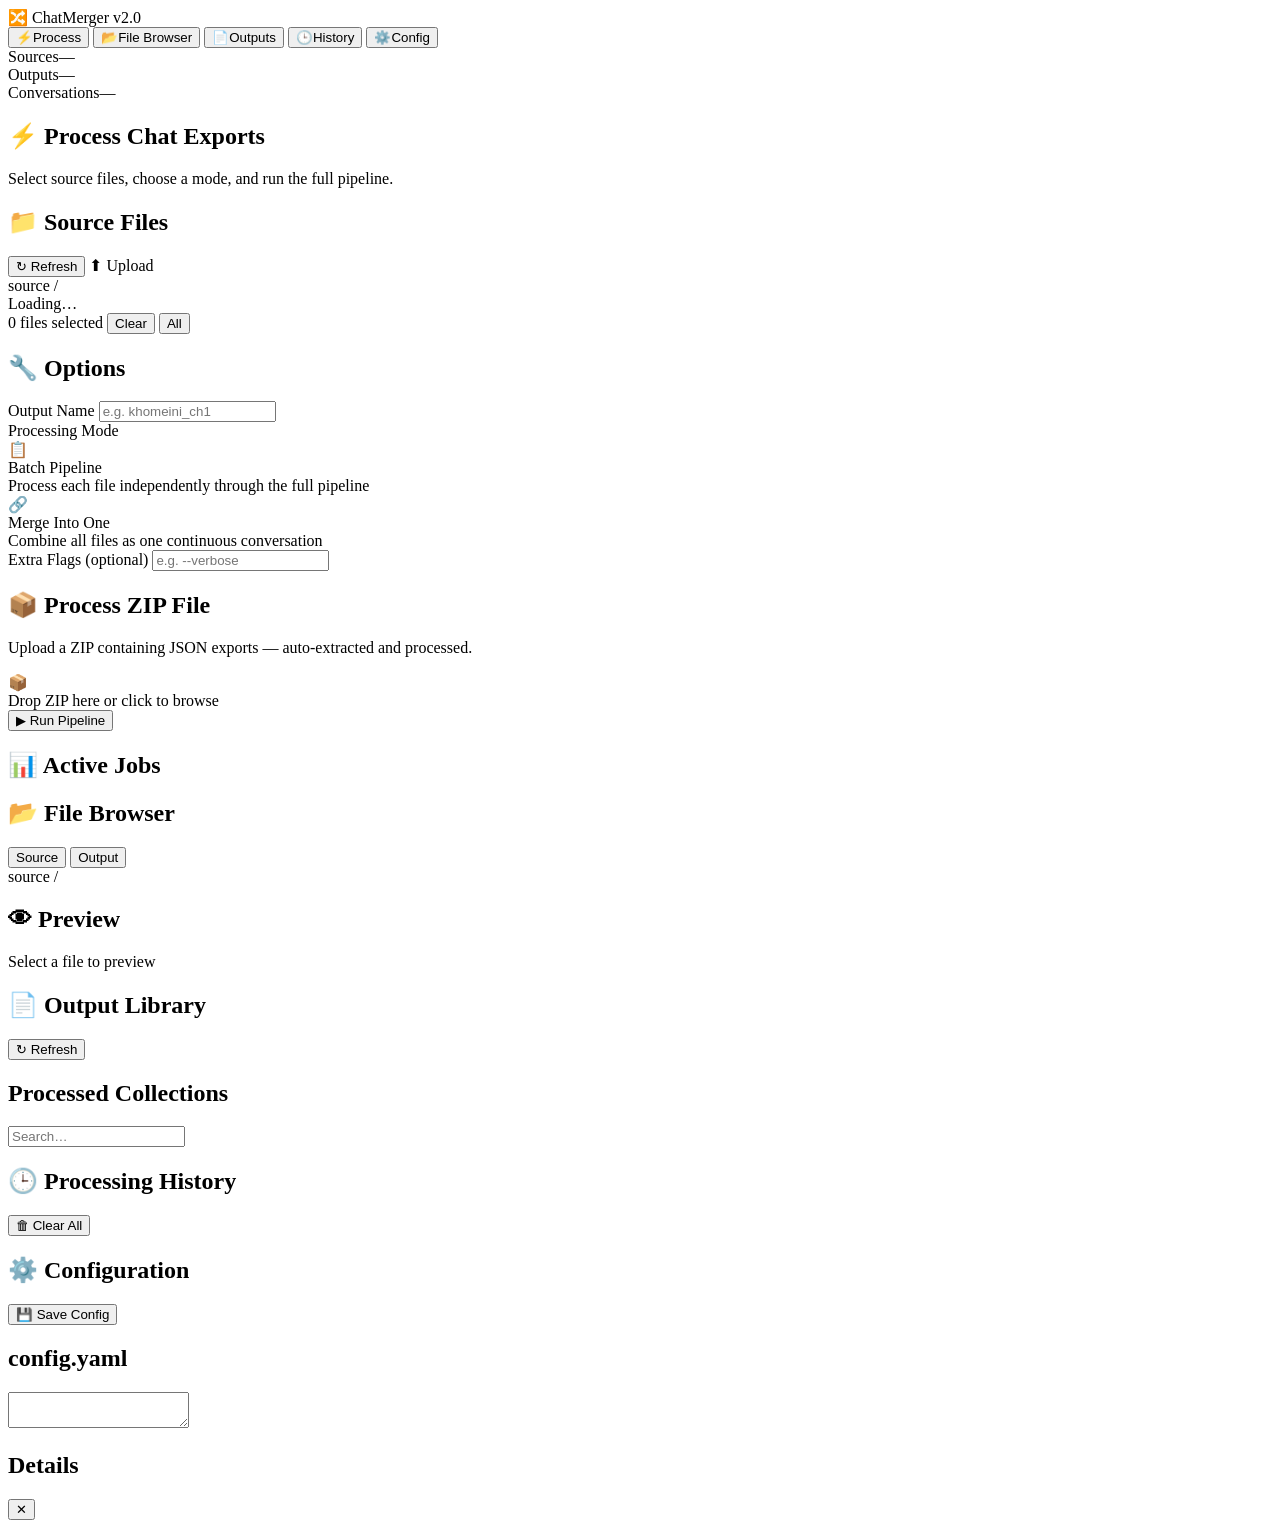
==== ui/index.html @ e8140591 "feat: add web UI with FastAPI backend - Full dark-themed SPA at http://localhost:8765 - File browser" ====
<!DOCTYPE html>
<html lang="en">
<head>
<meta charset="UTF-8"/>
<meta name="viewport" content="width=device-width,initial-scale=1"/>
<title>ChatMerger — Dashboard</title>
<link rel="preconnect" href="https://fonts.googleapis.com"/>
<link rel="stylesheet" href="https://fonts.googleapis.com/css2?family=Inter:wght@300;400;500;600;700&family=Fira+Code:wght@400;500&display=swap"/>
<link rel="stylesheet" href="/static/style.css"/>
</head>
<body>
<!-- SIDEBAR -->
<aside class="sidebar" id="sidebar">
  <div class="sidebar-logo">
    <span class="logo-icon">🔀</span>
    <span class="logo-text">ChatMerger</span>
    <span class="logo-version">v2.0</span>
  </div>
  <nav class="sidebar-nav">
    <button class="nav-btn active" data-tab="process" onclick="switchTab('process')">
      <span class="nav-icon">⚡</span><span>Process</span>
    </button>
    <button class="nav-btn" data-tab="browser" onclick="switchTab('browser')">
      <span class="nav-icon">📂</span><span>File Browser</span>
    </button>
    <button class="nav-btn" data-tab="output" onclick="switchTab('output')">
      <span class="nav-icon">📄</span><span>Outputs</span>
    </button>
    <button class="nav-btn" data-tab="history" onclick="switchTab('history')">
      <span class="nav-icon">🕒</span><span>History</span>
    </button>
    <button class="nav-btn" data-tab="config" onclick="switchTab('config')">
      <span class="nav-icon">⚙️</span><span>Config</span>
    </button>
  </nav>
  <div class="sidebar-stats" id="sidebarStats">
    <div class="stat-row"><span class="stat-lbl">Sources</span><span class="stat-val" id="statSources">—</span></div>
    <div class="stat-row"><span class="stat-lbl">Outputs</span><span class="stat-val" id="statOutputs">—</span></div>
    <div class="stat-row"><span class="stat-lbl">Conversations</span><span class="stat-val" id="statConvs">—</span></div>
  </div>
</aside>

<!-- MAIN CONTENT -->
<main class="main-content">

  <!-- ═══════════════ PROCESS TAB ═══════════════ -->
  <section class="tab-panel active" id="tab-process">
    <div class="tab-header">
      <h1>⚡ Process Chat Exports</h1>
      <p class="tab-desc">Select source files, choose a mode, and run the full pipeline.</p>
    </div>

    <div class="process-layout">
      <!-- Left column: file selector -->
      <div class="card file-picker-card">
        <div class="card-header">
          <h2>📁 Source Files</h2>
          <div class="card-actions">
            <button class="btn btn-ghost btn-sm" onclick="refreshSourceList()">↻ Refresh</button>
            <label class="btn btn-ghost btn-sm" title="Upload file">
              ⬆ Upload <input type="file" accept=".json,.zip" multiple hidden onchange="uploadFiles(this)"/>
            </label>
          </div>
        </div>
        <div class="breadcrumb" id="sourceBreadcrumb">source /</div>
        <div class="file-list" id="sourceFileList">
          <div class="loading-pulse">Loading…</div>
        </div>
        <div class="selection-bar">
          <span id="selectionCount">0 files selected</span>
          <button class="btn btn-ghost btn-xs" onclick="clearSelection()">Clear</button>
          <button class="btn btn-ghost btn-xs" onclick="selectAll()">All</button>
        </div>
      </div>

      <!-- Right column: options + run -->
      <div class="options-column">
        <div class="card">
          <div class="card-header"><h2>🔧 Options</h2></div>
          <div class="form-group">
            <label>Output Name</label>
            <input type="text" id="outputName" placeholder="e.g. khomeini_ch1" class="input"/>
          </div>
          <div class="form-group">
            <label>Processing Mode</label>
            <div class="mode-cards">
              <label class="mode-card selected" data-mode="pipeline">
                <input type="radio" name="mode" value="pipeline" checked hidden/>
                <div class="mode-icon">📋</div>
                <div class="mode-title">Batch Pipeline</div>
                <div class="mode-desc">Process each file independently through the full pipeline</div>
              </label>
              <label class="mode-card" data-mode="merged">
                <input type="radio" name="mode" value="merged" hidden/>
                <div class="mode-icon">🔗</div>
                <div class="mode-title">Merge Into One</div>
                <div class="mode-desc">Combine all files as one continuous conversation</div>
              </label>
            </div>
          </div>
          <div class="form-group">
            <label>Extra Flags (optional)</label>
            <input type="text" id="extraArgs" placeholder="e.g. --verbose" class="input"/>
          </div>
        </div>

        <!-- ZIP upload -->
        <div class="card">
          <div class="card-header"><h2>📦 Process ZIP File</h2></div>
          <p class="card-desc">Upload a ZIP containing JSON exports — auto-extracted and processed.</p>
          <div class="zip-drop-zone" id="zipDropZone" onclick="document.getElementById('zipInput').click()"
               ondragover="event.preventDefault();this.classList.add('drag-over')"
               ondragleave="this.classList.remove('drag-over')"
               ondrop="handleZipDrop(event)">
            <div class="zip-icon">📦</div>
            <div class="zip-label">Drop ZIP here or click to browse</div>
            <input type="file" id="zipInput" accept=".zip" hidden onchange="handleZipSelect(this)"/>
          </div>
          <div id="zipPreview" class="zip-preview hidden"></div>
        </div>

        <!-- Run button -->
        <button class="btn btn-primary btn-xl" id="runBtn" onclick="startProcess()">
          <span class="btn-icon">▶</span> Run Pipeline
        </button>
      </div>
    </div>

    <!-- Active Jobs -->
    <div class="card job-monitor-card" id="jobMonitorCard">
      <div class="card-header"><h2>📊 Active Jobs</h2></div>
      <div id="jobList"></div>
    </div>
  </section>

  <!-- ═══════════════ FILE BROWSER TAB ═══════════════ -->
  <section class="tab-panel" id="tab-browser">
    <div class="tab-header">
      <h1>📂 File Browser</h1>
      <div class="tab-actions">
        <div class="base-toggle">
          <button class="toggle-btn active" id="toggleSource" onclick="setBrowserBase('source')">Source</button>
          <button class="toggle-btn" id="toggleOutput" onclick="setBrowserBase('output')">Output</button>
        </div>
      </div>
    </div>
    <div class="browser-layout">
      <div class="card browser-pane">
        <div class="breadcrumb" id="browserBreadcrumb">source /</div>
        <div class="file-list tall" id="browserFileList"></div>
      </div>
      <div class="card preview-pane">
        <div class="card-header">
          <h2>👁 Preview</h2>
          <div id="previewFileName" class="preview-filename"></div>
        </div>
        <div id="previewContent" class="preview-content">
          <div class="preview-placeholder">Select a file to preview</div>
        </div>
      </div>
    </div>
  </section>

  <!-- ═══════════════ OUTPUT TAB ═══════════════ -->
  <section class="tab-panel" id="tab-output">
    <div class="tab-header">
      <h1>📄 Output Library</h1>
      <button class="btn btn-ghost" onclick="loadOutputStats()">↻ Refresh</button>
    </div>
    <div id="outputStatsRow" class="stats-row"></div>
    <div class="card">
      <div class="card-header">
        <h2>Processed Collections</h2>
        <input type="text" id="outputSearch" placeholder="Search…" class="input input-sm" oninput="filterOutputFolders()"/>
      </div>
      <div id="outputFolderList" class="output-grid"></div>
    </div>
  </section>

  <!-- ═══════════════ HISTORY TAB ═══════════════ -->
  <section class="tab-panel" id="tab-history">
    <div class="tab-header">
      <h1>🕒 Processing History</h1>
      <button class="btn btn-danger btn-sm" onclick="clearHistory()">🗑 Clear All</button>
    </div>
    <div id="historyList" class="history-list"></div>
  </section>

  <!-- ═══════════════ CONFIG TAB ═══════════════ -->
  <section class="tab-panel" id="tab-config">
    <div class="tab-header">
      <h1>⚙️ Configuration</h1>
      <button class="btn btn-primary" onclick="saveConfig()">💾 Save Config</button>
    </div>
    <div class="card">
      <div class="card-header"><h2>config.yaml</h2></div>
      <textarea class="config-editor" id="configEditor" spellcheck="false"></textarea>
    </div>
  </section>

</main>

<!-- MODAL for job log / file preview -->
<div class="modal-overlay hidden" id="modalOverlay" onclick="closeModal()">
  <div class="modal" onclick="event.stopPropagation()">
    <div class="modal-header">
      <h2 id="modalTitle">Details</h2>
      <button class="modal-close" onclick="closeModal()">✕</button>
    </div>
    <div class="modal-body" id="modalBody"></div>
  </div>
</div>

<!-- TOAST -->
<div id="toastContainer"></div>

<script src="/static/app.js"></script>
</body>
</html>
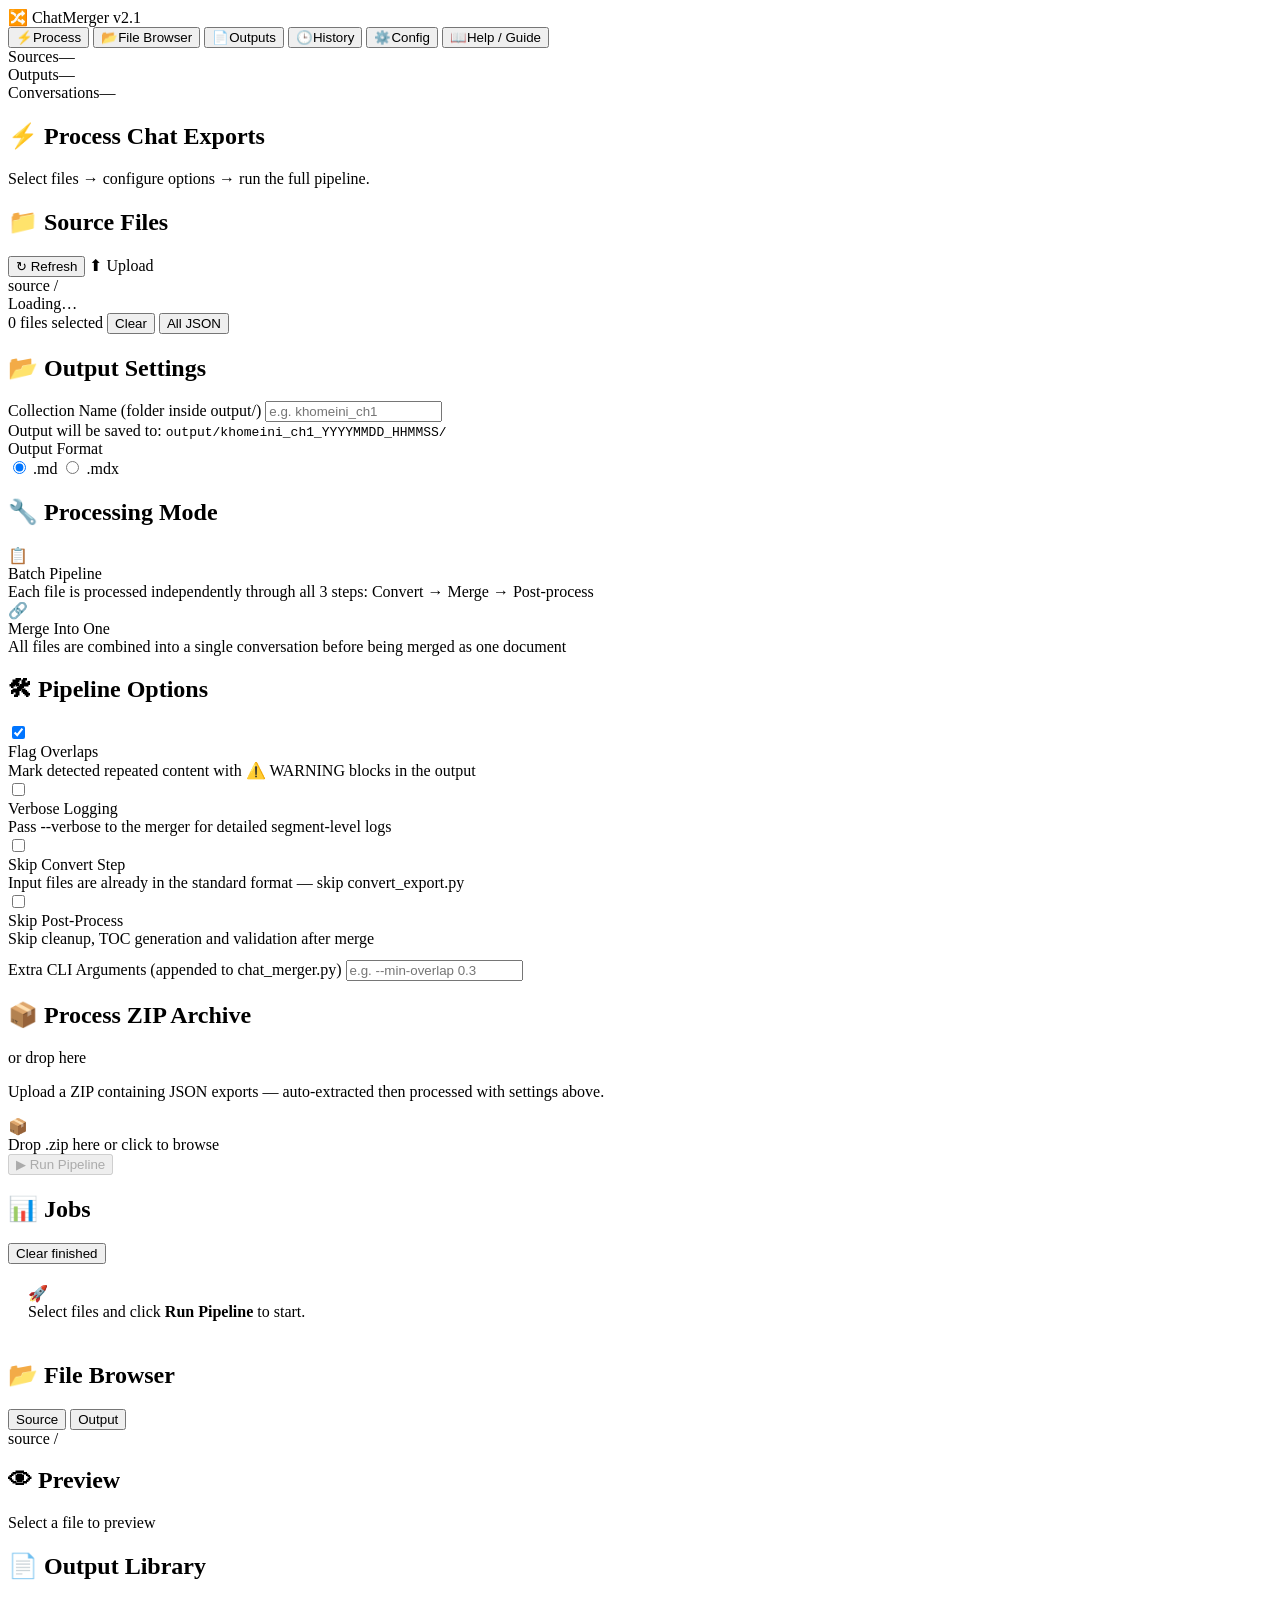
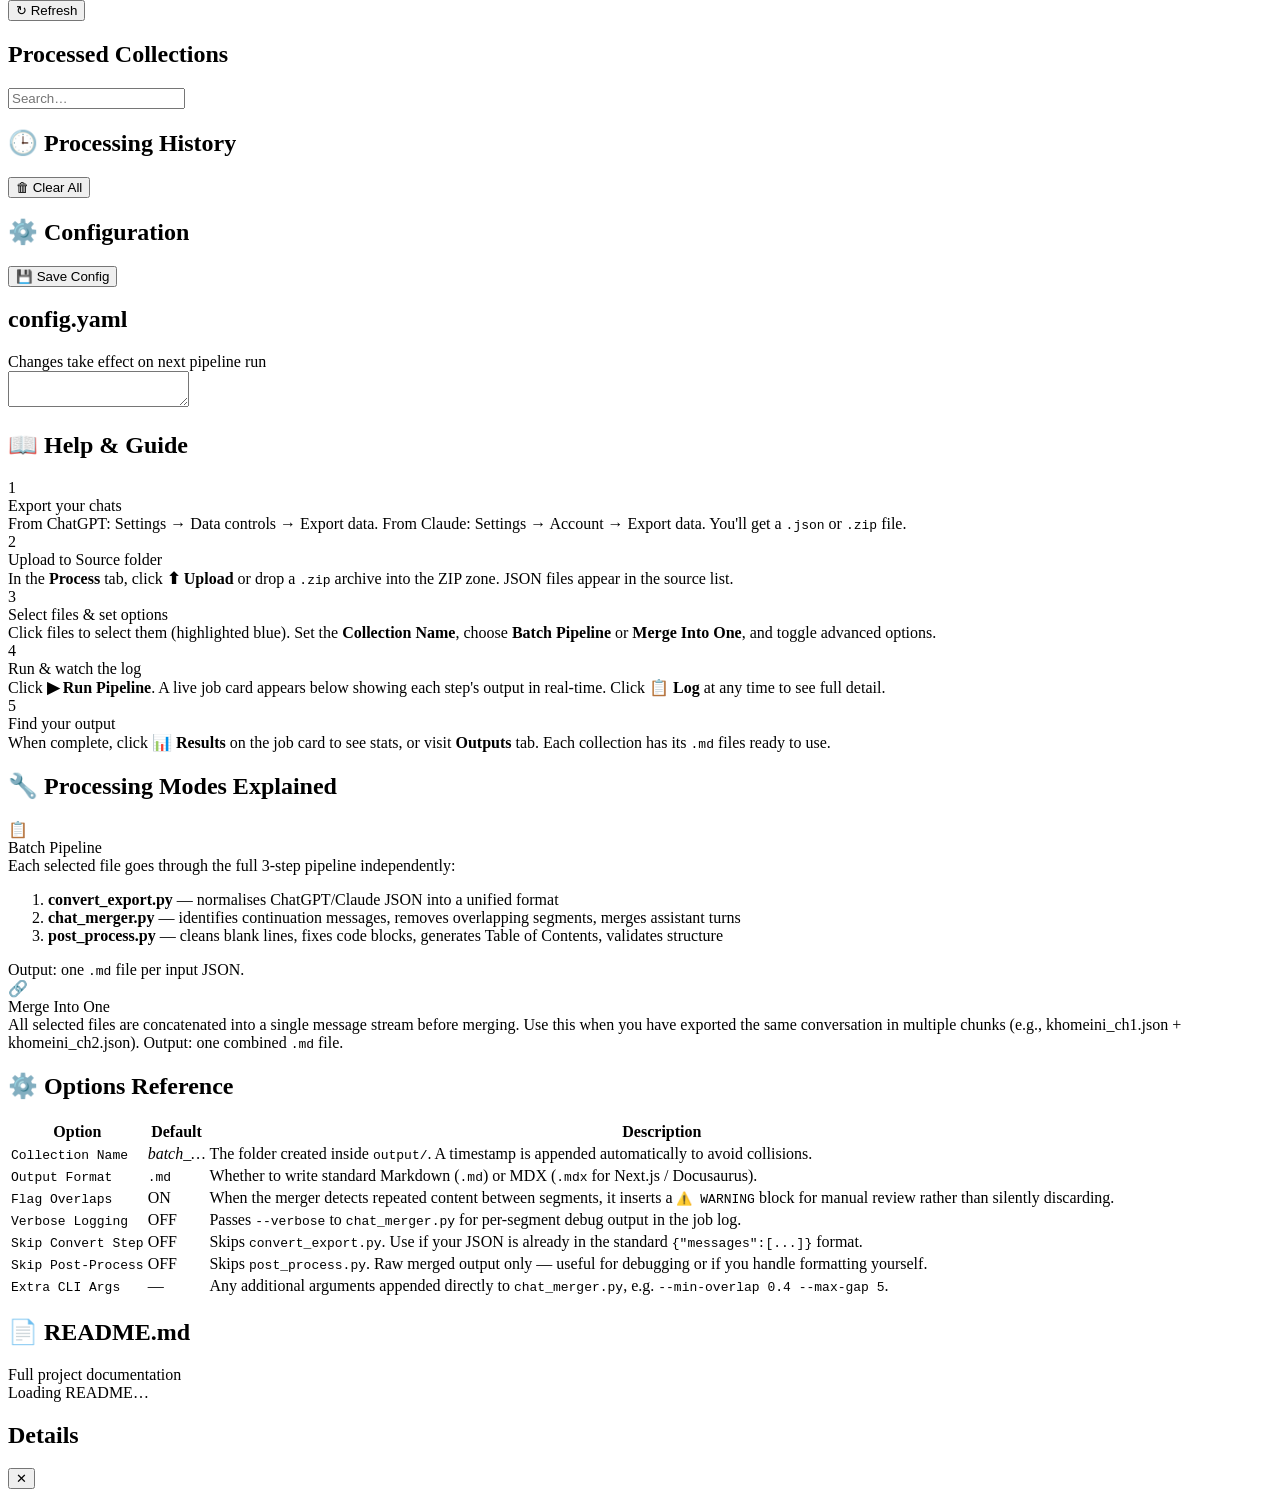
==== commit a60a0b84: "feat(ui): v2.1 — full options panel, live logs, Help tab, README viewer Process tab: - Output Settin" ====
--- a/ui/index.html
+++ b/ui/index.html
@@ -1,219 +1,466 @@
 <!DOCTYPE html>
 <html lang="en">
+
 <head>
-<meta charset="UTF-8"/>
-<meta name="viewport" content="width=device-width,initial-scale=1"/>
-<title>ChatMerger — Dashboard</title>
-<link rel="preconnect" href="https://fonts.googleapis.com"/>
-<link rel="stylesheet" href="https://fonts.googleapis.com/css2?family=Inter:wght@300;400;500;600;700&family=Fira+Code:wght@400;500&display=swap"/>
-<link rel="stylesheet" href="/static/style.css"/>
+  <meta charset="UTF-8" />
+  <meta name="viewport" content="width=device-width,initial-scale=1" />
+  <title>ChatMerger — Dashboard</title>
+  <link rel="preconnect" href="https://fonts.googleapis.com" />
+  <link rel="stylesheet"
+    href="https://fonts.googleapis.com/css2?family=Inter:wght@300;400;500;600;700&family=Fira+Code:wght@400;500&display=swap" />
+  <link rel="stylesheet" href="/static/style.css" />
 </head>
+
 <body>
-<!-- SIDEBAR -->
-<aside class="sidebar" id="sidebar">
-  <div class="sidebar-logo">
-    <span class="logo-icon">🔀</span>
-    <span class="logo-text">ChatMerger</span>
-    <span class="logo-version">v2.0</span>
-  </div>
-  <nav class="sidebar-nav">
-    <button class="nav-btn active" data-tab="process" onclick="switchTab('process')">
-      <span class="nav-icon">⚡</span><span>Process</span>
-    </button>
-    <button class="nav-btn" data-tab="browser" onclick="switchTab('browser')">
-      <span class="nav-icon">📂</span><span>File Browser</span>
-    </button>
-    <button class="nav-btn" data-tab="output" onclick="switchTab('output')">
-      <span class="nav-icon">📄</span><span>Outputs</span>
-    </button>
-    <button class="nav-btn" data-tab="history" onclick="switchTab('history')">
-      <span class="nav-icon">🕒</span><span>History</span>
-    </button>
-    <button class="nav-btn" data-tab="config" onclick="switchTab('config')">
-      <span class="nav-icon">⚙️</span><span>Config</span>
-    </button>
-  </nav>
-  <div class="sidebar-stats" id="sidebarStats">
-    <div class="stat-row"><span class="stat-lbl">Sources</span><span class="stat-val" id="statSources">—</span></div>
-    <div class="stat-row"><span class="stat-lbl">Outputs</span><span class="stat-val" id="statOutputs">—</span></div>
-    <div class="stat-row"><span class="stat-lbl">Conversations</span><span class="stat-val" id="statConvs">—</span></div>
-  </div>
-</aside>
-
-<!-- MAIN CONTENT -->
-<main class="main-content">
-
-  <!-- ═══════════════ PROCESS TAB ═══════════════ -->
-  <section class="tab-panel active" id="tab-process">
-    <div class="tab-header">
-      <h1>⚡ Process Chat Exports</h1>
-      <p class="tab-desc">Select source files, choose a mode, and run the full pipeline.</p>
+
+  <!-- SIDEBAR -->
+  <aside class="sidebar" id="sidebar">
+    <div class="sidebar-logo">
+      <span class="logo-icon">🔀</span>
+      <span class="logo-text">ChatMerger</span>
+      <span class="logo-version">v2.1</span>
     </div>
-
-    <div class="process-layout">
-      <!-- Left column: file selector -->
-      <div class="card file-picker-card">
-        <div class="card-header">
-          <h2>📁 Source Files</h2>
-          <div class="card-actions">
-            <button class="btn btn-ghost btn-sm" onclick="refreshSourceList()">↻ Refresh</button>
-            <label class="btn btn-ghost btn-sm" title="Upload file">
-              ⬆ Upload <input type="file" accept=".json,.zip" multiple hidden onchange="uploadFiles(this)"/>
-            </label>
-          </div>
-        </div>
-        <div class="breadcrumb" id="sourceBreadcrumb">source /</div>
-        <div class="file-list" id="sourceFileList">
-          <div class="loading-pulse">Loading…</div>
-        </div>
-        <div class="selection-bar">
-          <span id="selectionCount">0 files selected</span>
-          <button class="btn btn-ghost btn-xs" onclick="clearSelection()">Clear</button>
-          <button class="btn btn-ghost btn-xs" onclick="selectAll()">All</button>
-        </div>
-      </div>
-
-      <!-- Right column: options + run -->
-      <div class="options-column">
-        <div class="card">
-          <div class="card-header"><h2>🔧 Options</h2></div>
-          <div class="form-group">
-            <label>Output Name</label>
-            <input type="text" id="outputName" placeholder="e.g. khomeini_ch1" class="input"/>
-          </div>
-          <div class="form-group">
-            <label>Processing Mode</label>
+    <nav class="sidebar-nav">
+      <button class="nav-btn active" data-tab="process" onclick="switchTab('process')">
+        <span class="nav-icon">⚡</span><span>Process</span>
+      </button>
+      <button class="nav-btn" data-tab="browser" onclick="switchTab('browser')">
+        <span class="nav-icon">📂</span><span>File Browser</span>
+      </button>
+      <button class="nav-btn" data-tab="output" onclick="switchTab('output')">
+        <span class="nav-icon">📄</span><span>Outputs</span>
+      </button>
+      <button class="nav-btn" data-tab="history" onclick="switchTab('history')">
+        <span class="nav-icon">🕒</span><span>History</span>
+      </button>
+      <button class="nav-btn" data-tab="config" onclick="switchTab('config')">
+        <span class="nav-icon">⚙️</span><span>Config</span>
+      </button>
+      <button class="nav-btn" data-tab="help" onclick="switchTab('help')">
+        <span class="nav-icon">📖</span><span>Help / Guide</span>
+      </button>
+    </nav>
+    <div class="sidebar-stats">
+      <div class="stat-row"><span class="stat-lbl">Sources</span><span class="stat-val" id="statSources">—</span></div>
+      <div class="stat-row"><span class="stat-lbl">Outputs</span><span class="stat-val" id="statOutputs">—</span></div>
+      <div class="stat-row"><span class="stat-lbl">Conversations</span><span class="stat-val" id="statConvs">—</span>
+      </div>
+    </div>
+  </aside>
+
+  <!-- MAIN -->
+  <main class="main-content">
+
+    <!-- ═══════════════ PROCESS TAB ═══════════════ -->
+    <section class="tab-panel active" id="tab-process">
+      <div class="tab-header">
+        <h1>⚡ Process Chat Exports</h1>
+        <p class="tab-desc">Select files → configure options → run the full pipeline.</p>
+      </div>
+
+      <div class="process-layout">
+
+        <!-- LEFT: File selector -->
+        <div class="card file-picker-card">
+          <div class="card-header">
+            <h2>📁 Source Files</h2>
+            <div class="card-actions">
+              <button class="btn btn-ghost btn-sm" onclick="refreshSourceList()">↻ Refresh</button>
+              <label class="btn btn-ghost btn-sm">
+                ⬆ Upload
+                <input type="file" accept=".json,.zip" multiple hidden onchange="uploadFiles(this)" />
+              </label>
+            </div>
+          </div>
+          <div class="breadcrumb" id="sourceBreadcrumb" onclick="navBreadcrumb()">source /</div>
+          <div class="file-list" id="sourceFileList">
+            <div class="loading-pulse">Loading…</div>
+          </div>
+          <div class="selection-bar">
+            <span id="selectionCount">0 files selected</span>
+            <button class="btn btn-ghost btn-xs" onclick="clearSelection()">Clear</button>
+            <button class="btn btn-ghost btn-xs" onclick="selectAll()">All JSON</button>
+          </div>
+        </div>
+
+        <!-- RIGHT: Options + Run -->
+        <div class="options-column">
+
+          <!-- Output naming -->
+          <div class="card">
+            <div class="card-header">
+              <h2>📂 Output Settings</h2>
+            </div>
+            <div class="form-group">
+              <label>Collection Name <span class="hint">(folder inside output/)</span></label>
+              <input type="text" id="outputName" placeholder="e.g. khomeini_ch1" class="input" />
+              <div class="field-hint">Output will be saved to: <code
+                  id="outputPreview">output/khomeini_ch1_YYYYMMDD_HHMMSS/</code></div>
+            </div>
+            <div class="form-group">
+              <label>Output Format</label>
+              <div class="inline-group">
+                <label class="radio-chip">
+                  <input type="radio" name="format" value="md" checked onchange="updateOutputPreview()" />
+                  <span>.md</span>
+                </label>
+                <label class="radio-chip">
+                  <input type="radio" name="format" value="mdx" onchange="updateOutputPreview()" />
+                  <span>.mdx</span>
+                </label>
+              </div>
+            </div>
+          </div>
+
+          <!-- Processing Mode -->
+          <div class="card">
+            <div class="card-header">
+              <h2>🔧 Processing Mode</h2>
+            </div>
             <div class="mode-cards">
-              <label class="mode-card selected" data-mode="pipeline">
-                <input type="radio" name="mode" value="pipeline" checked hidden/>
+              <label class="mode-card selected" data-mode="pipeline" onclick="selectMode(this)">
+                <input type="radio" name="mode" value="pipeline" checked hidden />
                 <div class="mode-icon">📋</div>
                 <div class="mode-title">Batch Pipeline</div>
-                <div class="mode-desc">Process each file independently through the full pipeline</div>
-              </label>
-              <label class="mode-card" data-mode="merged">
-                <input type="radio" name="mode" value="merged" hidden/>
+                <div class="mode-desc">Each file is processed independently through all 3 steps: Convert → Merge →
+                  Post-process</div>
+              </label>
+              <label class="mode-card" data-mode="merged" onclick="selectMode(this)">
+                <input type="radio" name="mode" value="merged" hidden />
                 <div class="mode-icon">🔗</div>
                 <div class="mode-title">Merge Into One</div>
-                <div class="mode-desc">Combine all files as one continuous conversation</div>
-              </label>
-            </div>
-          </div>
-          <div class="form-group">
-            <label>Extra Flags (optional)</label>
-            <input type="text" id="extraArgs" placeholder="e.g. --verbose" class="input"/>
-          </div>
-        </div>
-
-        <!-- ZIP upload -->
-        <div class="card">
-          <div class="card-header"><h2>📦 Process ZIP File</h2></div>
-          <p class="card-desc">Upload a ZIP containing JSON exports — auto-extracted and processed.</p>
-          <div class="zip-drop-zone" id="zipDropZone" onclick="document.getElementById('zipInput').click()"
-               ondragover="event.preventDefault();this.classList.add('drag-over')"
-               ondragleave="this.classList.remove('drag-over')"
-               ondrop="handleZipDrop(event)">
-            <div class="zip-icon">📦</div>
-            <div class="zip-label">Drop ZIP here or click to browse</div>
-            <input type="file" id="zipInput" accept=".zip" hidden onchange="handleZipSelect(this)"/>
-          </div>
-          <div id="zipPreview" class="zip-preview hidden"></div>
-        </div>
-
-        <!-- Run button -->
-        <button class="btn btn-primary btn-xl" id="runBtn" onclick="startProcess()">
-          <span class="btn-icon">▶</span> Run Pipeline
-        </button>
-      </div>
+                <div class="mode-desc">All files are combined into a single conversation before being merged as one
+                  document</div>
+              </label>
+            </div>
+          </div>
+
+          <!-- Pipeline Options -->
+          <div class="card">
+            <div class="card-header">
+              <h2>🛠 Pipeline Options</h2>
+            </div>
+
+            <div class="options-grid">
+              <label class="toggle-option">
+                <input type="checkbox" id="optFlagOverlaps" checked />
+                <div class="toggle-body">
+                  <div class="toggle-name">Flag Overlaps</div>
+                  <div class="toggle-desc">Mark detected repeated content with ⚠️ WARNING blocks in the output</div>
+                </div>
+              </label>
+              <label class="toggle-option">
+                <input type="checkbox" id="optVerbose" />
+                <div class="toggle-body">
+                  <div class="toggle-name">Verbose Logging</div>
+                  <div class="toggle-desc">Pass --verbose to the merger for detailed segment-level logs</div>
+                </div>
+              </label>
+              <label class="toggle-option">
+                <input type="checkbox" id="optSkipConvert" />
+                <div class="toggle-body">
+                  <div class="toggle-name">Skip Convert Step</div>
+                  <div class="toggle-desc">Input files are already in the standard format — skip convert_export.py</div>
+                </div>
+              </label>
+              <label class="toggle-option">
+                <input type="checkbox" id="optSkipPostprocess" />
+                <div class="toggle-body">
+                  <div class="toggle-name">Skip Post-Process</div>
+                  <div class="toggle-desc">Skip cleanup, TOC generation and validation after merge</div>
+                </div>
+              </label>
+            </div>
+
+            <div class="form-group" style="margin-top:12px">
+              <label>Extra CLI Arguments <span class="hint">(appended to chat_merger.py)</span></label>
+              <input type="text" id="extraArgs" placeholder="e.g. --min-overlap 0.3" class="input input-mono" />
+            </div>
+          </div>
+
+          <!-- ZIP upload -->
+          <div class="card">
+            <div class="card-header">
+              <h2>📦 Process ZIP Archive</h2>
+              <span class="badge badge-blue">or drop here</span>
+            </div>
+            <p class="card-desc">Upload a ZIP containing JSON exports — auto-extracted then processed with settings
+              above.</p>
+            <div class="zip-drop-zone" id="zipDropZone" onclick="document.getElementById('zipInput').click()"
+              ondragover="event.preventDefault();this.classList.add('drag-over')"
+              ondragleave="this.classList.remove('drag-over')" ondrop="handleZipDrop(event)">
+              <div class="zip-icon">📦</div>
+              <div class="zip-label">Drop .zip here or click to browse</div>
+              <input type="file" id="zipInput" accept=".zip" hidden onchange="handleZipSelect(this)" />
+            </div>
+            <div id="zipPreview" class="zip-preview hidden"></div>
+          </div>
+
+          <!-- RUN -->
+          <button class="btn btn-primary btn-xl" id="runBtn" onclick="startProcess()" disabled>
+            <span class="btn-icon">▶</span> Run Pipeline
+          </button>
+        </div>
+      </div>
+
+      <!-- Active Jobs -->
+      <div class="card" id="jobMonitorCard" style="margin-top:4px">
+        <div class="card-header">
+          <h2>📊 Jobs</h2>
+          <span class="hint" id="jobCountHint"></span>
+          <button class="btn btn-ghost btn-xs" onclick="clearFinishedJobs()">Clear finished</button>
+        </div>
+        <div id="jobList">
+          <div class="empty-state" style="padding:20px">
+            <div class="empty-icon">🚀</div>Select files and click <b>Run Pipeline</b> to start.
+          </div>
+        </div>
+      </div>
+    </section>
+
+    <!-- ═══════════════ FILE BROWSER ═══════════════ -->
+    <section class="tab-panel" id="tab-browser">
+      <div class="tab-header">
+        <h1>📂 File Browser</h1>
+        <div class="tab-actions">
+          <div class="base-toggle">
+            <button class="toggle-btn active" id="toggleSource" onclick="setBrowserBase('source')">Source</button>
+            <button class="toggle-btn" id="toggleOutput" onclick="setBrowserBase('output')">Output</button>
+          </div>
+        </div>
+      </div>
+      <div class="browser-layout">
+        <div class="card browser-pane">
+          <div class="breadcrumb" id="browserBreadcrumb">source /</div>
+          <div class="file-list tall" id="browserFileList"></div>
+        </div>
+        <div class="card preview-pane">
+          <div class="card-header">
+            <h2>👁 Preview</h2>
+            <div id="previewFileName" class="preview-filename"></div>
+          </div>
+          <div id="previewContent" class="preview-content">
+            <div class="preview-placeholder">Select a file to preview</div>
+          </div>
+        </div>
+      </div>
+    </section>
+
+    <!-- ═══════════════ OUTPUTS ═══════════════ -->
+    <section class="tab-panel" id="tab-output">
+      <div class="tab-header">
+        <h1>📄 Output Library</h1>
+        <button class="btn btn-ghost" onclick="loadOutputStats()">↻ Refresh</button>
+      </div>
+      <div id="outputStatsRow" class="stats-row"></div>
+      <div class="card">
+        <div class="card-header">
+          <h2>Processed Collections</h2>
+          <input type="text" id="outputSearch" placeholder="Search…" class="input input-sm"
+            oninput="filterOutputFolders()" />
+        </div>
+        <div id="outputFolderList" class="output-grid"></div>
+      </div>
+    </section>
+
+    <!-- ═══════════════ HISTORY ═══════════════ -->
+    <section class="tab-panel" id="tab-history">
+      <div class="tab-header">
+        <h1>🕒 Processing History</h1>
+        <button class="btn btn-danger btn-sm" onclick="clearHistory()">🗑 Clear All</button>
+      </div>
+      <div id="historyList" class="history-list"></div>
+    </section>
+
+    <!-- ═══════════════ CONFIG ═══════════════ -->
+    <section class="tab-panel" id="tab-config">
+      <div class="tab-header">
+        <h1>⚙️ Configuration</h1>
+        <button class="btn btn-primary" onclick="saveConfig()">💾 Save Config</button>
+      </div>
+      <div class="card">
+        <div class="card-header">
+          <h2>config.yaml</h2>
+          <span class="hint">Changes take effect on next pipeline run</span>
+        </div>
+        <textarea class="config-editor" id="configEditor" spellcheck="false"></textarea>
+      </div>
+    </section>
+
+    <!-- ═══════════════ HELP / README ═══════════════ -->
+    <section class="tab-panel" id="tab-help">
+      <div class="tab-header">
+        <h1>📖 Help &amp; Guide</h1>
+      </div>
+
+      <!-- Quick-start guide -->
+      <div class="help-cards">
+        <div class="help-step-card">
+          <div class="help-step-num">1</div>
+          <div class="help-step-body">
+            <div class="help-step-title">Export your chats</div>
+            <div class="help-step-desc">From ChatGPT: Settings → Data controls → Export data. From Claude: Settings →
+              Account → Export data. You'll get a <code>.json</code> or <code>.zip</code> file.</div>
+          </div>
+        </div>
+        <div class="help-step-card">
+          <div class="help-step-num">2</div>
+          <div class="help-step-body">
+            <div class="help-step-title">Upload to Source folder</div>
+            <div class="help-step-desc">In the <b>Process</b> tab, click <b>⬆ Upload</b> or drop a <code>.zip</code>
+              archive into the ZIP zone. JSON files appear in the source list.</div>
+          </div>
+        </div>
+        <div class="help-step-card">
+          <div class="help-step-num">3</div>
+          <div class="help-step-body">
+            <div class="help-step-title">Select files &amp; set options</div>
+            <div class="help-step-desc">Click files to select them (highlighted blue). Set the <b>Collection Name</b>,
+              choose <b>Batch Pipeline</b> or <b>Merge Into One</b>, and toggle advanced options.</div>
+          </div>
+        </div>
+        <div class="help-step-card">
+          <div class="help-step-num">4</div>
+          <div class="help-step-body">
+            <div class="help-step-title">Run &amp; watch the log</div>
+            <div class="help-step-desc">Click <b>▶ Run Pipeline</b>. A live job card appears below showing each step's
+              output in real-time. Click <b>📋 Log</b> at any time to see full detail.</div>
+          </div>
+        </div>
+        <div class="help-step-card">
+          <div class="help-step-num">5</div>
+          <div class="help-step-body">
+            <div class="help-step-title">Find your output</div>
+            <div class="help-step-desc">When complete, click <b>📊 Results</b> on the job card to see stats, or visit
+              <b>Outputs</b> tab. Each collection has its <code>.md</code> files ready to use.</div>
+          </div>
+        </div>
+      </div>
+
+      <!-- Mode explanation -->
+      <div class="card">
+        <div class="card-header">
+          <h2>🔧 Processing Modes Explained</h2>
+        </div>
+        <div class="help-modes">
+          <div class="help-mode-item">
+            <div class="help-mode-icon">📋</div>
+            <div>
+              <div class="help-mode-title">Batch Pipeline</div>
+              <div class="help-mode-desc">Each selected file goes through the full 3-step pipeline independently:
+                <ol>
+                  <li><b>convert_export.py</b> — normalises ChatGPT/Claude JSON into a unified format</li>
+                  <li><b>chat_merger.py</b> — identifies continuation messages, removes overlapping segments, merges
+                    assistant turns</li>
+                  <li><b>post_process.py</b> — cleans blank lines, fixes code blocks, generates Table of Contents,
+                    validates structure</li>
+                </ol>
+                Output: one <code>.md</code> file per input JSON.
+              </div>
+            </div>
+          </div>
+          <div class="help-mode-item">
+            <div class="help-mode-icon">🔗</div>
+            <div>
+              <div class="help-mode-title">Merge Into One</div>
+              <div class="help-mode-desc">All selected files are concatenated into a single message stream before
+                merging. Use this when you have exported the same conversation in multiple chunks (e.g.,
+                khomeini_ch1.json + khomeini_ch2.json). Output: one combined <code>.md</code> file.
+              </div>
+            </div>
+          </div>
+        </div>
+      </div>
+
+      <!-- Options reference -->
+      <div class="card">
+        <div class="card-header">
+          <h2>⚙️ Options Reference</h2>
+        </div>
+        <table class="help-table">
+          <thead>
+            <tr>
+              <th>Option</th>
+              <th>Default</th>
+              <th>Description</th>
+            </tr>
+          </thead>
+          <tbody>
+            <tr>
+              <td><code>Collection Name</code></td>
+              <td><i>batch_…</i></td>
+              <td>The folder created inside <code>output/</code>. A timestamp is appended automatically to avoid
+                collisions.</td>
+            </tr>
+            <tr>
+              <td><code>Output Format</code></td>
+              <td><code>.md</code></td>
+              <td>Whether to write standard Markdown (<code>.md</code>) or MDX (<code>.mdx</code> for Next.js /
+                Docusaurus).</td>
+            </tr>
+            <tr>
+              <td><code>Flag Overlaps</code></td>
+              <td>ON</td>
+              <td>When the merger detects repeated content between segments, it inserts a <code>⚠️ WARNING</code> block
+                for manual review rather than silently discarding.</td>
+            </tr>
+            <tr>
+              <td><code>Verbose Logging</code></td>
+              <td>OFF</td>
+              <td>Passes <code>--verbose</code> to <code>chat_merger.py</code> for per-segment debug output in the job
+                log.</td>
+            </tr>
+            <tr>
+              <td><code>Skip Convert Step</code></td>
+              <td>OFF</td>
+              <td>Skips <code>convert_export.py</code>. Use if your JSON is already in the standard
+                <code>{"messages":[...]}</code> format.</td>
+            </tr>
+            <tr>
+              <td><code>Skip Post-Process</code></td>
+              <td>OFF</td>
+              <td>Skips <code>post_process.py</code>. Raw merged output only — useful for debugging or if you handle
+                formatting yourself.</td>
+            </tr>
+            <tr>
+              <td><code>Extra CLI Args</code></td>
+              <td>—</td>
+              <td>Any additional arguments appended directly to <code>chat_merger.py</code>, e.g.
+                <code>--min-overlap 0.4 --max-gap 5</code>.</td>
+            </tr>
+          </tbody>
+        </table>
+      </div>
+
+      <!-- README.md embedded -->
+      <div class="card">
+        <div class="card-header">
+          <h2>📄 README.md</h2>
+          <span class="hint">Full project documentation</span>
+        </div>
+        <div id="readmeContent" class="readme-content">
+          <div class="loading-pulse">Loading README…</div>
+        </div>
+      </div>
+    </section>
+
+  </main>
+
+  <!-- JOB DETAIL MODAL -->
+  <div class="modal-overlay hidden" id="modalOverlay" onclick="closeModal()">
+    <div class="modal" onclick="event.stopPropagation()">
+      <div class="modal-header">
+        <h2 id="modalTitle">Details</h2>
+        <button class="modal-close" onclick="closeModal()">✕</button>
+      </div>
+      <div class="modal-body" id="modalBody"></div>
     </div>
-
-    <!-- Active Jobs -->
-    <div class="card job-monitor-card" id="jobMonitorCard">
-      <div class="card-header"><h2>📊 Active Jobs</h2></div>
-      <div id="jobList"></div>
-    </div>
-  </section>
-
-  <!-- ═══════════════ FILE BROWSER TAB ═══════════════ -->
-  <section class="tab-panel" id="tab-browser">
-    <div class="tab-header">
-      <h1>📂 File Browser</h1>
-      <div class="tab-actions">
-        <div class="base-toggle">
-          <button class="toggle-btn active" id="toggleSource" onclick="setBrowserBase('source')">Source</button>
-          <button class="toggle-btn" id="toggleOutput" onclick="setBrowserBase('output')">Output</button>
-        </div>
-      </div>
-    </div>
-    <div class="browser-layout">
-      <div class="card browser-pane">
-        <div class="breadcrumb" id="browserBreadcrumb">source /</div>
-        <div class="file-list tall" id="browserFileList"></div>
-      </div>
-      <div class="card preview-pane">
-        <div class="card-header">
-          <h2>👁 Preview</h2>
-          <div id="previewFileName" class="preview-filename"></div>
-        </div>
-        <div id="previewContent" class="preview-content">
-          <div class="preview-placeholder">Select a file to preview</div>
-        </div>
-      </div>
-    </div>
-  </section>
-
-  <!-- ═══════════════ OUTPUT TAB ═══════════════ -->
-  <section class="tab-panel" id="tab-output">
-    <div class="tab-header">
-      <h1>📄 Output Library</h1>
-      <button class="btn btn-ghost" onclick="loadOutputStats()">↻ Refresh</button>
-    </div>
-    <div id="outputStatsRow" class="stats-row"></div>
-    <div class="card">
-      <div class="card-header">
-        <h2>Processed Collections</h2>
-        <input type="text" id="outputSearch" placeholder="Search…" class="input input-sm" oninput="filterOutputFolders()"/>
-      </div>
-      <div id="outputFolderList" class="output-grid"></div>
-    </div>
-  </section>
-
-  <!-- ═══════════════ HISTORY TAB ═══════════════ -->
-  <section class="tab-panel" id="tab-history">
-    <div class="tab-header">
-      <h1>🕒 Processing History</h1>
-      <button class="btn btn-danger btn-sm" onclick="clearHistory()">🗑 Clear All</button>
-    </div>
-    <div id="historyList" class="history-list"></div>
-  </section>
-
-  <!-- ═══════════════ CONFIG TAB ═══════════════ -->
-  <section class="tab-panel" id="tab-config">
-    <div class="tab-header">
-      <h1>⚙️ Configuration</h1>
-      <button class="btn btn-primary" onclick="saveConfig()">💾 Save Config</button>
-    </div>
-    <div class="card">
-      <div class="card-header"><h2>config.yaml</h2></div>
-      <textarea class="config-editor" id="configEditor" spellcheck="false"></textarea>
-    </div>
-  </section>
-
-</main>
-
-<!-- MODAL for job log / file preview -->
-<div class="modal-overlay hidden" id="modalOverlay" onclick="closeModal()">
-  <div class="modal" onclick="event.stopPropagation()">
-    <div class="modal-header">
-      <h2 id="modalTitle">Details</h2>
-      <button class="modal-close" onclick="closeModal()">✕</button>
-    </div>
-    <div class="modal-body" id="modalBody"></div>
   </div>
-</div>
-
-<!-- TOAST -->
-<div id="toastContainer"></div>
-
-<script src="/static/app.js"></script>
+
+  <!-- TOAST -->
+  <div id="toastContainer"></div>
+
+  <script src="/static/app.js"></script>
 </body>
-</html>
+
+</html>
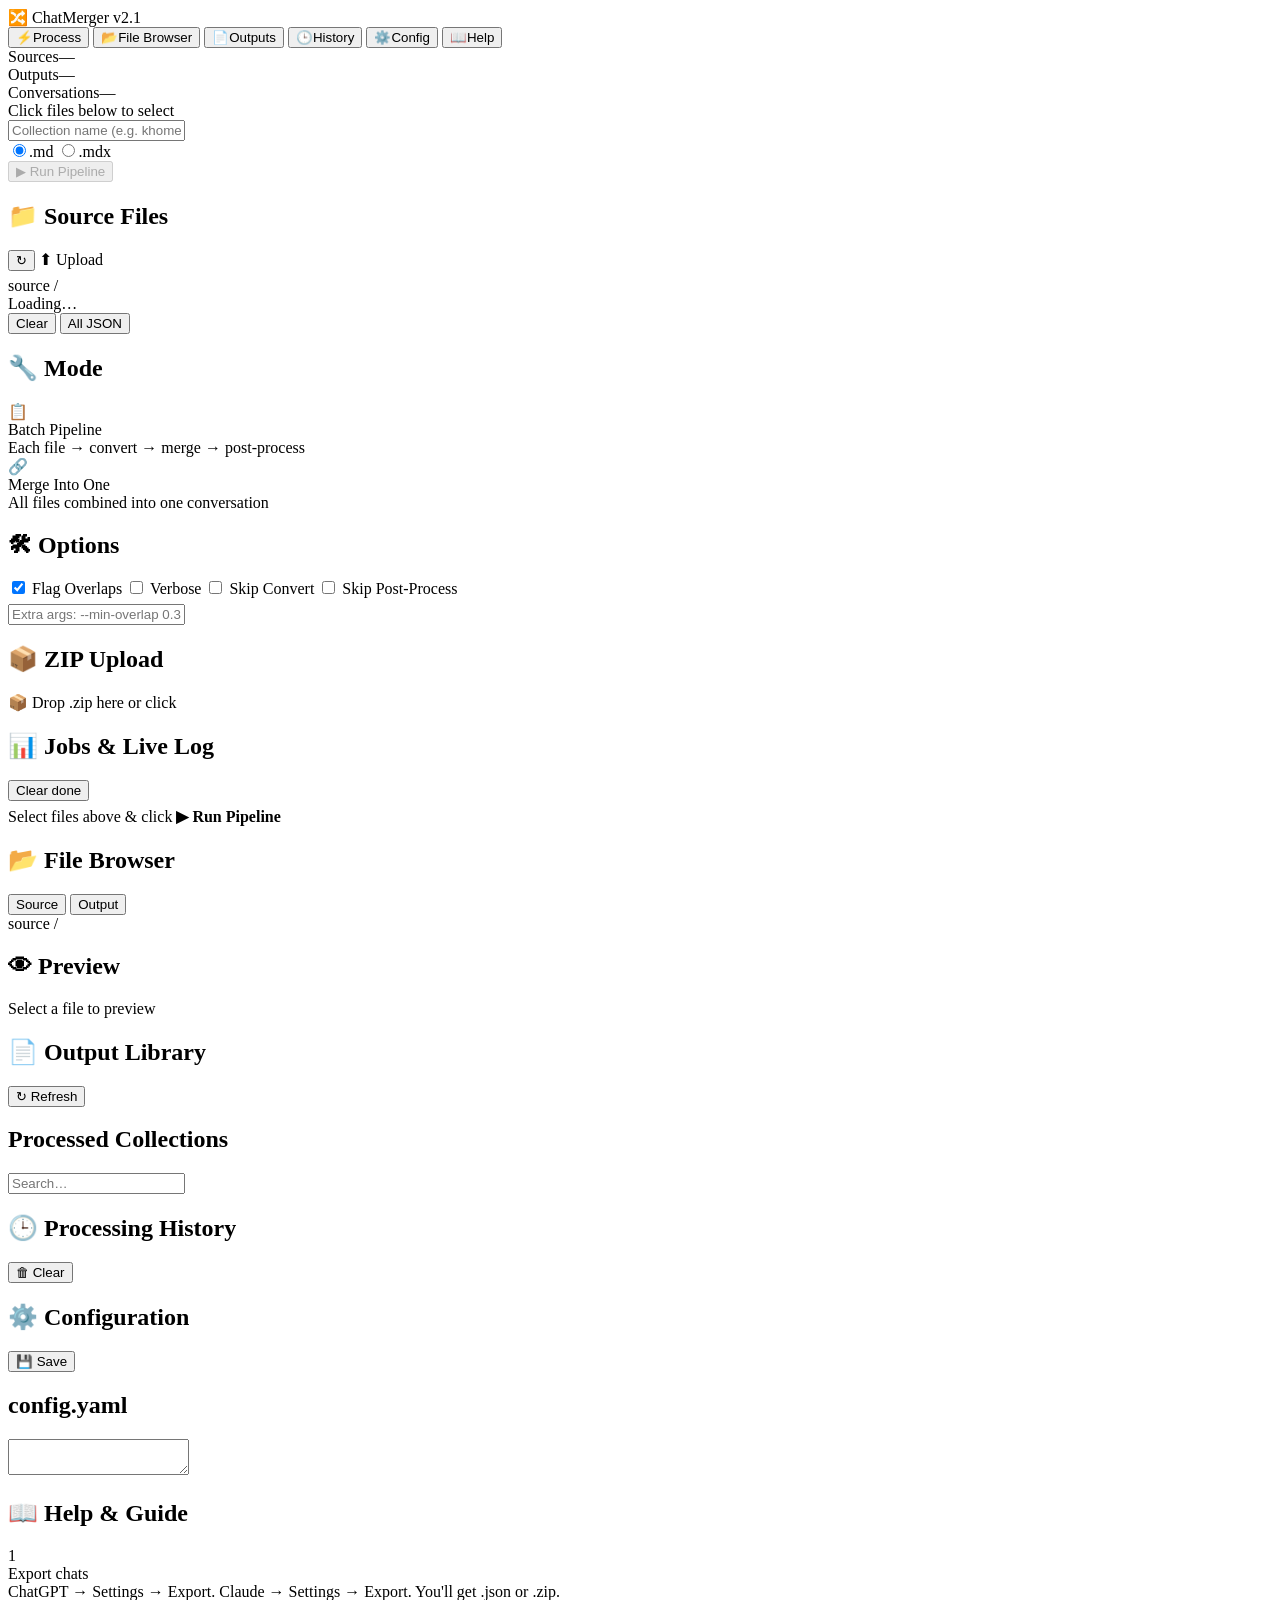
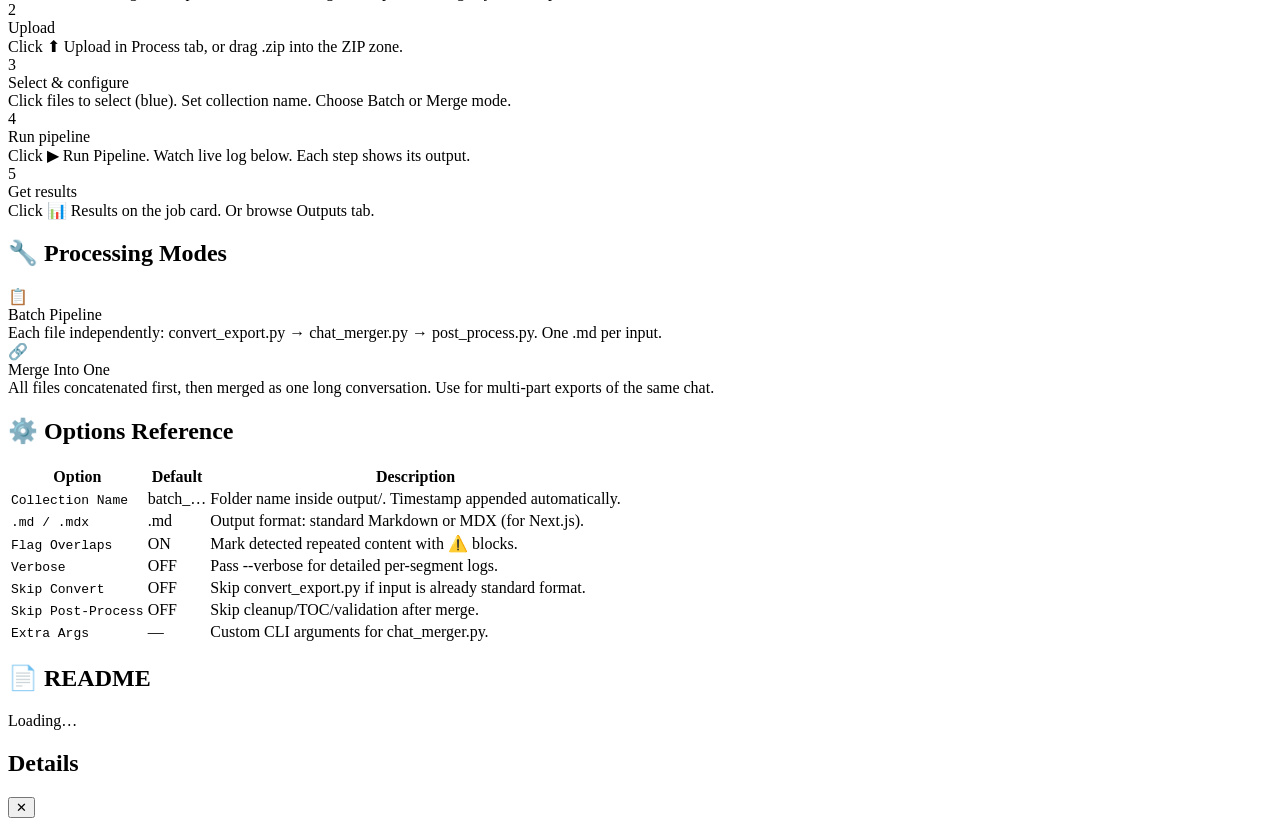
==== commit 2f62b9c4: "fix(ui): completely restructure layout to fit on screen and fix encoding bug - Rewrite index.html an" ====
--- a/ui/index.html
+++ b/ui/index.html
@@ -14,7 +14,7 @@
 <body>
 
   <!-- SIDEBAR -->
-  <aside class="sidebar" id="sidebar">
+  <aside class="sidebar">
     <div class="sidebar-logo">
       <span class="logo-icon">🔀</span>
       <span class="logo-text">ChatMerger</span>
@@ -37,7 +37,7 @@
         <span class="nav-icon">⚙️</span><span>Config</span>
       </button>
       <button class="nav-btn" data-tab="help" onclick="switchTab('help')">
-        <span class="nav-icon">📖</span><span>Help / Guide</span>
+        <span class="nav-icon">📖</span><span>Help</span>
       </button>
     </nav>
     <div class="sidebar-stats">
@@ -53,23 +53,36 @@
 
     <!-- ═══════════════ PROCESS TAB ═══════════════ -->
     <section class="tab-panel active" id="tab-process">
-      <div class="tab-header">
-        <h1>⚡ Process Chat Exports</h1>
-        <p class="tab-desc">Select files → configure options → run the full pipeline.</p>
-      </div>
-
-      <div class="process-layout">
-
-        <!-- LEFT: File selector -->
-        <div class="card file-picker-card">
-          <div class="card-header">
+
+      <!-- ROW 1: Run bar — always at top, always visible -->
+      <div class="run-bar">
+        <div class="run-bar-left">
+          <span class="run-bar-label" id="selectionCount">Click files below to select</span>
+        </div>
+        <div class="run-bar-center">
+          <input type="text" id="outputName" placeholder="Collection name (e.g. khomeini_ch1)"
+            class="input input-compact" oninput="updateOutputPreview()" />
+          <div class="run-bar-format">
+            <label class="radio-chip-sm"><input type="radio" name="format" value="md" checked /><span>.md</span></label>
+            <label class="radio-chip-sm"><input type="radio" name="format" value="mdx" /><span>.mdx</span></label>
+          </div>
+        </div>
+        <button class="btn btn-primary btn-run" id="runBtn" onclick="startProcess()" disabled>
+          ▶ Run Pipeline
+        </button>
+      </div>
+
+      <!-- ROW 2: File picker + Options side by side -->
+      <div class="process-columns">
+
+        <!-- LEFT: File list -->
+        <div class="card process-file-card">
+          <div class="card-header" style="margin-bottom:6px">
             <h2>📁 Source Files</h2>
             <div class="card-actions">
-              <button class="btn btn-ghost btn-sm" onclick="refreshSourceList()">↻ Refresh</button>
-              <label class="btn btn-ghost btn-sm">
-                ⬆ Upload
-                <input type="file" accept=".json,.zip" multiple hidden onchange="uploadFiles(this)" />
-              </label>
+              <button class="btn btn-ghost btn-xs" onclick="refreshSourceList()">↻</button>
+              <label class="btn btn-ghost btn-xs">⬆ Upload<input type="file" accept=".json,.zip" multiple hidden
+                  onchange="uploadFiles(this)" /></label>
             </div>
           </div>
           <div class="breadcrumb" id="sourceBreadcrumb" onclick="navBreadcrumb()">source /</div>
@@ -77,143 +90,76 @@
             <div class="loading-pulse">Loading…</div>
           </div>
           <div class="selection-bar">
-            <span id="selectionCount">0 files selected</span>
             <button class="btn btn-ghost btn-xs" onclick="clearSelection()">Clear</button>
             <button class="btn btn-ghost btn-xs" onclick="selectAll()">All JSON</button>
           </div>
         </div>
 
-        <!-- RIGHT: Options + Run -->
-        <div class="options-column">
-
-          <!-- Output naming -->
-          <div class="card">
-            <div class="card-header">
-              <h2>📂 Output Settings</h2>
-            </div>
-            <div class="form-group">
-              <label>Collection Name <span class="hint">(folder inside output/)</span></label>
-              <input type="text" id="outputName" placeholder="e.g. khomeini_ch1" class="input" />
-              <div class="field-hint">Output will be saved to: <code
-                  id="outputPreview">output/khomeini_ch1_YYYYMMDD_HHMMSS/</code></div>
-            </div>
-            <div class="form-group">
-              <label>Output Format</label>
-              <div class="inline-group">
-                <label class="radio-chip">
-                  <input type="radio" name="format" value="md" checked onchange="updateOutputPreview()" />
-                  <span>.md</span>
-                </label>
-                <label class="radio-chip">
-                  <input type="radio" name="format" value="mdx" onchange="updateOutputPreview()" />
-                  <span>.mdx</span>
-                </label>
-              </div>
-            </div>
-          </div>
-
-          <!-- Processing Mode -->
-          <div class="card">
-            <div class="card-header">
-              <h2>🔧 Processing Mode</h2>
-            </div>
-            <div class="mode-cards">
-              <label class="mode-card selected" data-mode="pipeline" onclick="selectMode(this)">
+        <!-- RIGHT: Options (compact) -->
+        <div class="process-options-card">
+          <div class="card compact-card">
+            <div class="card-header" style="margin-bottom:8px">
+              <h2>🔧 Mode</h2>
+            </div>
+            <div class="mode-cards-compact">
+              <label class="mode-chip selected" data-mode="pipeline" onclick="selectMode(this)">
                 <input type="radio" name="mode" value="pipeline" checked hidden />
-                <div class="mode-icon">📋</div>
-                <div class="mode-title">Batch Pipeline</div>
-                <div class="mode-desc">Each file is processed independently through all 3 steps: Convert → Merge →
-                  Post-process</div>
-              </label>
-              <label class="mode-card" data-mode="merged" onclick="selectMode(this)">
-                <input type="radio" name="mode" value="merged" hidden />
-                <div class="mode-icon">🔗</div>
-                <div class="mode-title">Merge Into One</div>
-                <div class="mode-desc">All files are combined into a single conversation before being merged as one
-                  document</div>
-              </label>
-            </div>
-          </div>
-
-          <!-- Pipeline Options -->
-          <div class="card">
-            <div class="card-header">
-              <h2>🛠 Pipeline Options</h2>
-            </div>
-
-            <div class="options-grid">
-              <label class="toggle-option">
-                <input type="checkbox" id="optFlagOverlaps" checked />
-                <div class="toggle-body">
-                  <div class="toggle-name">Flag Overlaps</div>
-                  <div class="toggle-desc">Mark detected repeated content with ⚠️ WARNING blocks in the output</div>
+                <span class="mode-chip-icon">📋</span>
+                <div>
+                  <div class="mode-chip-title">Batch Pipeline</div>
+                  <div class="mode-chip-desc">Each file → convert → merge → post-process</div>
                 </div>
               </label>
-              <label class="toggle-option">
-                <input type="checkbox" id="optVerbose" />
-                <div class="toggle-body">
-                  <div class="toggle-name">Verbose Logging</div>
-                  <div class="toggle-desc">Pass --verbose to the merger for detailed segment-level logs</div>
+              <label class="mode-chip" data-mode="merged" onclick="selectMode(this)">
+                <input type="radio" name="mode" value="merged" hidden />
+                <span class="mode-chip-icon">🔗</span>
+                <div>
+                  <div class="mode-chip-title">Merge Into One</div>
+                  <div class="mode-chip-desc">All files combined into one conversation</div>
                 </div>
               </label>
-              <label class="toggle-option">
-                <input type="checkbox" id="optSkipConvert" />
-                <div class="toggle-body">
-                  <div class="toggle-name">Skip Convert Step</div>
-                  <div class="toggle-desc">Input files are already in the standard format — skip convert_export.py</div>
-                </div>
-              </label>
-              <label class="toggle-option">
-                <input type="checkbox" id="optSkipPostprocess" />
-                <div class="toggle-body">
-                  <div class="toggle-name">Skip Post-Process</div>
-                  <div class="toggle-desc">Skip cleanup, TOC generation and validation after merge</div>
-                </div>
-              </label>
-            </div>
-
-            <div class="form-group" style="margin-top:12px">
-              <label>Extra CLI Arguments <span class="hint">(appended to chat_merger.py)</span></label>
-              <input type="text" id="extraArgs" placeholder="e.g. --min-overlap 0.3" class="input input-mono" />
-            </div>
-          </div>
-
-          <!-- ZIP upload -->
-          <div class="card">
-            <div class="card-header">
-              <h2>📦 Process ZIP Archive</h2>
-              <span class="badge badge-blue">or drop here</span>
-            </div>
-            <p class="card-desc">Upload a ZIP containing JSON exports — auto-extracted then processed with settings
-              above.</p>
-            <div class="zip-drop-zone" id="zipDropZone" onclick="document.getElementById('zipInput').click()"
+            </div>
+          </div>
+
+          <div class="card compact-card">
+            <div class="card-header" style="margin-bottom:6px">
+              <h2>🛠 Options</h2>
+            </div>
+            <div class="options-grid-compact">
+              <label class="opt-toggle"><input type="checkbox" id="optFlagOverlaps" checked /> Flag Overlaps</label>
+              <label class="opt-toggle"><input type="checkbox" id="optVerbose" /> Verbose</label>
+              <label class="opt-toggle"><input type="checkbox" id="optSkipConvert" /> Skip Convert</label>
+              <label class="opt-toggle"><input type="checkbox" id="optSkipPostprocess" /> Skip Post-Process</label>
+            </div>
+            <input type="text" id="extraArgs" placeholder="Extra args: --min-overlap 0.3"
+              class="input input-compact input-mono" style="margin-top:6px" />
+          </div>
+
+          <!-- ZIP -->
+          <div class="card compact-card">
+            <div class="card-header" style="margin-bottom:6px">
+              <h2>📦 ZIP Upload</h2>
+            </div>
+            <div class="zip-drop-zone-compact" id="zipDropZone" onclick="document.getElementById('zipInput').click()"
               ondragover="event.preventDefault();this.classList.add('drag-over')"
               ondragleave="this.classList.remove('drag-over')" ondrop="handleZipDrop(event)">
-              <div class="zip-icon">📦</div>
-              <div class="zip-label">Drop .zip here or click to browse</div>
+              📦 Drop .zip here or click
               <input type="file" id="zipInput" accept=".zip" hidden onchange="handleZipSelect(this)" />
             </div>
             <div id="zipPreview" class="zip-preview hidden"></div>
           </div>
-
-          <!-- RUN -->
-          <button class="btn btn-primary btn-xl" id="runBtn" onclick="startProcess()" disabled>
-            <span class="btn-icon">▶</span> Run Pipeline
-          </button>
-        </div>
-      </div>
-
-      <!-- Active Jobs -->
-      <div class="card" id="jobMonitorCard" style="margin-top:4px">
-        <div class="card-header">
-          <h2>📊 Jobs</h2>
+        </div>
+      </div>
+
+      <!-- ROW 3: Job monitor — always visible -->
+      <div class="card" id="jobMonitorCard">
+        <div class="card-header" style="margin-bottom:6px">
+          <h2>📊 Jobs & Live Log</h2>
           <span class="hint" id="jobCountHint"></span>
-          <button class="btn btn-ghost btn-xs" onclick="clearFinishedJobs()">Clear finished</button>
+          <button class="btn btn-ghost btn-xs" onclick="clearFinishedJobs()">Clear done</button>
         </div>
         <div id="jobList">
-          <div class="empty-state" style="padding:20px">
-            <div class="empty-icon">🚀</div>Select files and click <b>Run Pipeline</b> to start.
-          </div>
+          <div class="empty-state-sm">Select files above & click <b>▶ Run Pipeline</b></div>
         </div>
       </div>
     </section>
@@ -267,7 +213,7 @@
     <section class="tab-panel" id="tab-history">
       <div class="tab-header">
         <h1>🕒 Processing History</h1>
-        <button class="btn btn-danger btn-sm" onclick="clearHistory()">🗑 Clear All</button>
+        <button class="btn btn-danger btn-sm" onclick="clearHistory()">🗑 Clear</button>
       </div>
       <div id="historyList" class="history-list"></div>
     </section>
@@ -276,103 +222,83 @@
     <section class="tab-panel" id="tab-config">
       <div class="tab-header">
         <h1>⚙️ Configuration</h1>
-        <button class="btn btn-primary" onclick="saveConfig()">💾 Save Config</button>
+        <button class="btn btn-primary" onclick="saveConfig()">💾 Save</button>
       </div>
       <div class="card">
         <div class="card-header">
           <h2>config.yaml</h2>
-          <span class="hint">Changes take effect on next pipeline run</span>
         </div>
         <textarea class="config-editor" id="configEditor" spellcheck="false"></textarea>
       </div>
     </section>
 
-    <!-- ═══════════════ HELP / README ═══════════════ -->
+    <!-- ═══════════════ HELP ═══════════════ -->
     <section class="tab-panel" id="tab-help">
       <div class="tab-header">
-        <h1>📖 Help &amp; Guide</h1>
-      </div>
-
-      <!-- Quick-start guide -->
+        <h1>📖 Help & Guide</h1>
+      </div>
       <div class="help-cards">
         <div class="help-step-card">
           <div class="help-step-num">1</div>
-          <div class="help-step-body">
-            <div class="help-step-title">Export your chats</div>
-            <div class="help-step-desc">From ChatGPT: Settings → Data controls → Export data. From Claude: Settings →
-              Account → Export data. You'll get a <code>.json</code> or <code>.zip</code> file.</div>
+          <div>
+            <div class="help-step-title">Export chats</div>
+            <div class="help-step-desc">ChatGPT → Settings → Export. Claude → Settings → Export. You'll get .json or
+              .zip.</div>
           </div>
         </div>
         <div class="help-step-card">
           <div class="help-step-num">2</div>
-          <div class="help-step-body">
-            <div class="help-step-title">Upload to Source folder</div>
-            <div class="help-step-desc">In the <b>Process</b> tab, click <b>⬆ Upload</b> or drop a <code>.zip</code>
-              archive into the ZIP zone. JSON files appear in the source list.</div>
+          <div>
+            <div class="help-step-title">Upload</div>
+            <div class="help-step-desc">Click ⬆ Upload in Process tab, or drag .zip into the ZIP zone.</div>
           </div>
         </div>
         <div class="help-step-card">
           <div class="help-step-num">3</div>
-          <div class="help-step-body">
-            <div class="help-step-title">Select files &amp; set options</div>
-            <div class="help-step-desc">Click files to select them (highlighted blue). Set the <b>Collection Name</b>,
-              choose <b>Batch Pipeline</b> or <b>Merge Into One</b>, and toggle advanced options.</div>
+          <div>
+            <div class="help-step-title">Select & configure</div>
+            <div class="help-step-desc">Click files to select (blue). Set collection name. Choose Batch or Merge mode.
+            </div>
           </div>
         </div>
         <div class="help-step-card">
           <div class="help-step-num">4</div>
-          <div class="help-step-body">
-            <div class="help-step-title">Run &amp; watch the log</div>
-            <div class="help-step-desc">Click <b>▶ Run Pipeline</b>. A live job card appears below showing each step's
-              output in real-time. Click <b>📋 Log</b> at any time to see full detail.</div>
+          <div>
+            <div class="help-step-title">Run pipeline</div>
+            <div class="help-step-desc">Click ▶ Run Pipeline. Watch live log below. Each step shows its output.</div>
           </div>
         </div>
         <div class="help-step-card">
           <div class="help-step-num">5</div>
-          <div class="help-step-body">
-            <div class="help-step-title">Find your output</div>
-            <div class="help-step-desc">When complete, click <b>📊 Results</b> on the job card to see stats, or visit
-              <b>Outputs</b> tab. Each collection has its <code>.md</code> files ready to use.</div>
-          </div>
-        </div>
-      </div>
-
-      <!-- Mode explanation -->
-      <div class="card">
-        <div class="card-header">
-          <h2>🔧 Processing Modes Explained</h2>
+          <div>
+            <div class="help-step-title">Get results</div>
+            <div class="help-step-desc">Click 📊 Results on the job card. Or browse Outputs tab.</div>
+          </div>
+        </div>
+      </div>
+      <div class="card">
+        <div class="card-header">
+          <h2>🔧 Processing Modes</h2>
         </div>
         <div class="help-modes">
           <div class="help-mode-item">
             <div class="help-mode-icon">📋</div>
             <div>
               <div class="help-mode-title">Batch Pipeline</div>
-              <div class="help-mode-desc">Each selected file goes through the full 3-step pipeline independently:
-                <ol>
-                  <li><b>convert_export.py</b> — normalises ChatGPT/Claude JSON into a unified format</li>
-                  <li><b>chat_merger.py</b> — identifies continuation messages, removes overlapping segments, merges
-                    assistant turns</li>
-                  <li><b>post_process.py</b> — cleans blank lines, fixes code blocks, generates Table of Contents,
-                    validates structure</li>
-                </ol>
-                Output: one <code>.md</code> file per input JSON.
-              </div>
+              <div class="help-mode-desc">Each file independently: convert_export.py → chat_merger.py → post_process.py.
+                One .md per input.</div>
             </div>
           </div>
           <div class="help-mode-item">
             <div class="help-mode-icon">🔗</div>
             <div>
               <div class="help-mode-title">Merge Into One</div>
-              <div class="help-mode-desc">All selected files are concatenated into a single message stream before
-                merging. Use this when you have exported the same conversation in multiple chunks (e.g.,
-                khomeini_ch1.json + khomeini_ch2.json). Output: one combined <code>.md</code> file.
-              </div>
-            </div>
-          </div>
-        </div>
-      </div>
-
-      <!-- Options reference -->
+              <div class="help-mode-desc">All files concatenated first, then merged as one long conversation. Use for
+                multi-part exports of the same chat.</div>
+            </div>
+          </div>
+        </div>
+      </div>
       <div class="card">
         <div class="card-header">
           <h2>⚙️ Options Reference</h2>
@@ -388,78 +314,65 @@
           <tbody>
             <tr>
               <td><code>Collection Name</code></td>
-              <td><i>batch_…</i></td>
-              <td>The folder created inside <code>output/</code>. A timestamp is appended automatically to avoid
-                collisions.</td>
-            </tr>
-            <tr>
-              <td><code>Output Format</code></td>
-              <td><code>.md</code></td>
-              <td>Whether to write standard Markdown (<code>.md</code>) or MDX (<code>.mdx</code> for Next.js /
-                Docusaurus).</td>
+              <td>batch_…</td>
+              <td>Folder name inside output/. Timestamp appended automatically.</td>
+            </tr>
+            <tr>
+              <td><code>.md / .mdx</code></td>
+              <td>.md</td>
+              <td>Output format: standard Markdown or MDX (for Next.js).</td>
             </tr>
             <tr>
               <td><code>Flag Overlaps</code></td>
               <td>ON</td>
-              <td>When the merger detects repeated content between segments, it inserts a <code>⚠️ WARNING</code> block
-                for manual review rather than silently discarding.</td>
-            </tr>
-            <tr>
-              <td><code>Verbose Logging</code></td>
+              <td>Mark detected repeated content with ⚠️ blocks.</td>
+            </tr>
+            <tr>
+              <td><code>Verbose</code></td>
               <td>OFF</td>
-              <td>Passes <code>--verbose</code> to <code>chat_merger.py</code> for per-segment debug output in the job
-                log.</td>
-            </tr>
-            <tr>
-              <td><code>Skip Convert Step</code></td>
+              <td>Pass --verbose for detailed per-segment logs.</td>
+            </tr>
+            <tr>
+              <td><code>Skip Convert</code></td>
               <td>OFF</td>
-              <td>Skips <code>convert_export.py</code>. Use if your JSON is already in the standard
-                <code>{"messages":[...]}</code> format.</td>
+              <td>Skip convert_export.py if input is already standard format.</td>
             </tr>
             <tr>
               <td><code>Skip Post-Process</code></td>
               <td>OFF</td>
-              <td>Skips <code>post_process.py</code>. Raw merged output only — useful for debugging or if you handle
-                formatting yourself.</td>
-            </tr>
-            <tr>
-              <td><code>Extra CLI Args</code></td>
+              <td>Skip cleanup/TOC/validation after merge.</td>
+            </tr>
+            <tr>
+              <td><code>Extra Args</code></td>
               <td>—</td>
-              <td>Any additional arguments appended directly to <code>chat_merger.py</code>, e.g.
-                <code>--min-overlap 0.4 --max-gap 5</code>.</td>
+              <td>Custom CLI arguments for chat_merger.py.</td>
             </tr>
           </tbody>
         </table>
       </div>
-
-      <!-- README.md embedded -->
-      <div class="card">
-        <div class="card-header">
-          <h2>📄 README.md</h2>
-          <span class="hint">Full project documentation</span>
+      <div class="card">
+        <div class="card-header">
+          <h2>📄 README</h2>
         </div>
         <div id="readmeContent" class="readme-content">
-          <div class="loading-pulse">Loading README…</div>
+          <div class="loading-pulse">Loading…</div>
         </div>
       </div>
     </section>
 
   </main>
 
-  <!-- JOB DETAIL MODAL -->
+  <!-- MODAL -->
   <div class="modal-overlay hidden" id="modalOverlay" onclick="closeModal()">
     <div class="modal" onclick="event.stopPropagation()">
       <div class="modal-header">
-        <h2 id="modalTitle">Details</h2>
-        <button class="modal-close" onclick="closeModal()">✕</button>
+        <h2 id="modalTitle">Details</h2><button class="modal-close" onclick="closeModal()">✕</button>
       </div>
       <div class="modal-body" id="modalBody"></div>
     </div>
   </div>
 
-  <!-- TOAST -->
   <div id="toastContainer"></div>
-
   <script src="/static/app.js"></script>
 </body>
 
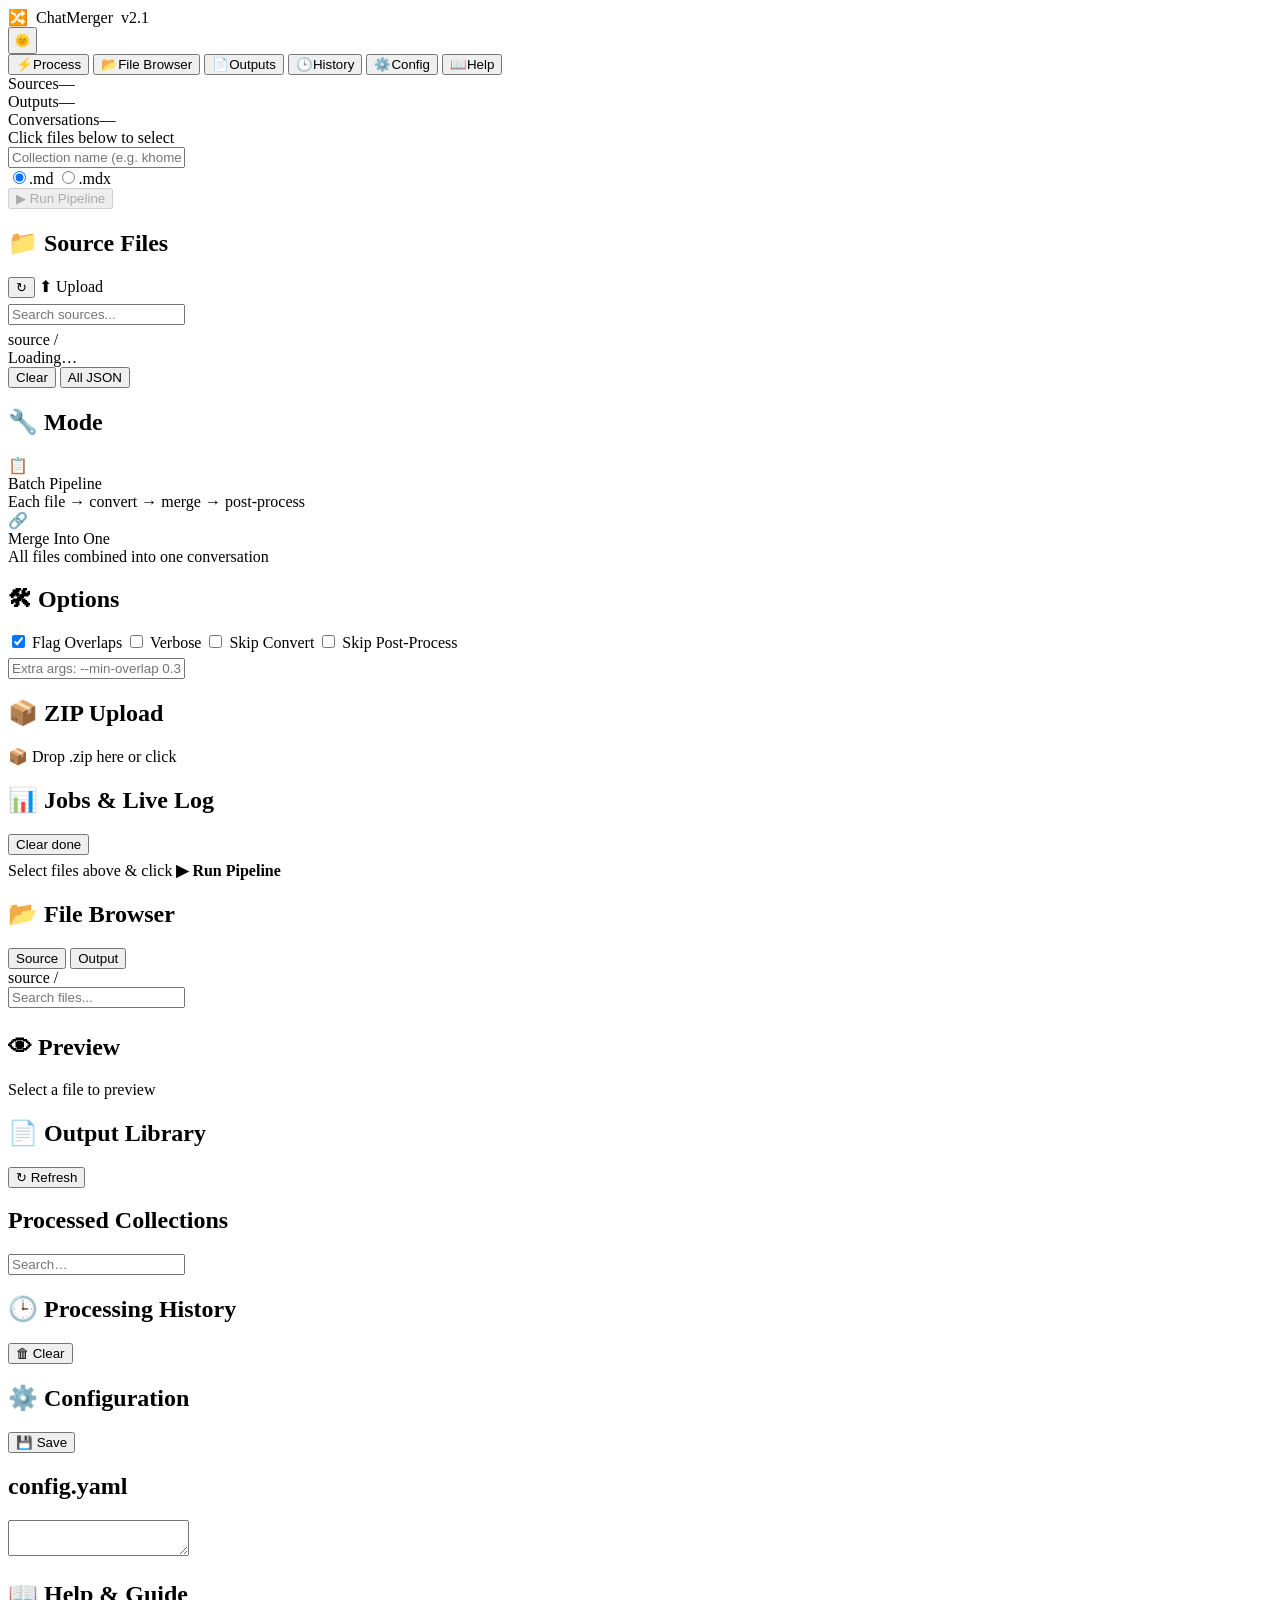
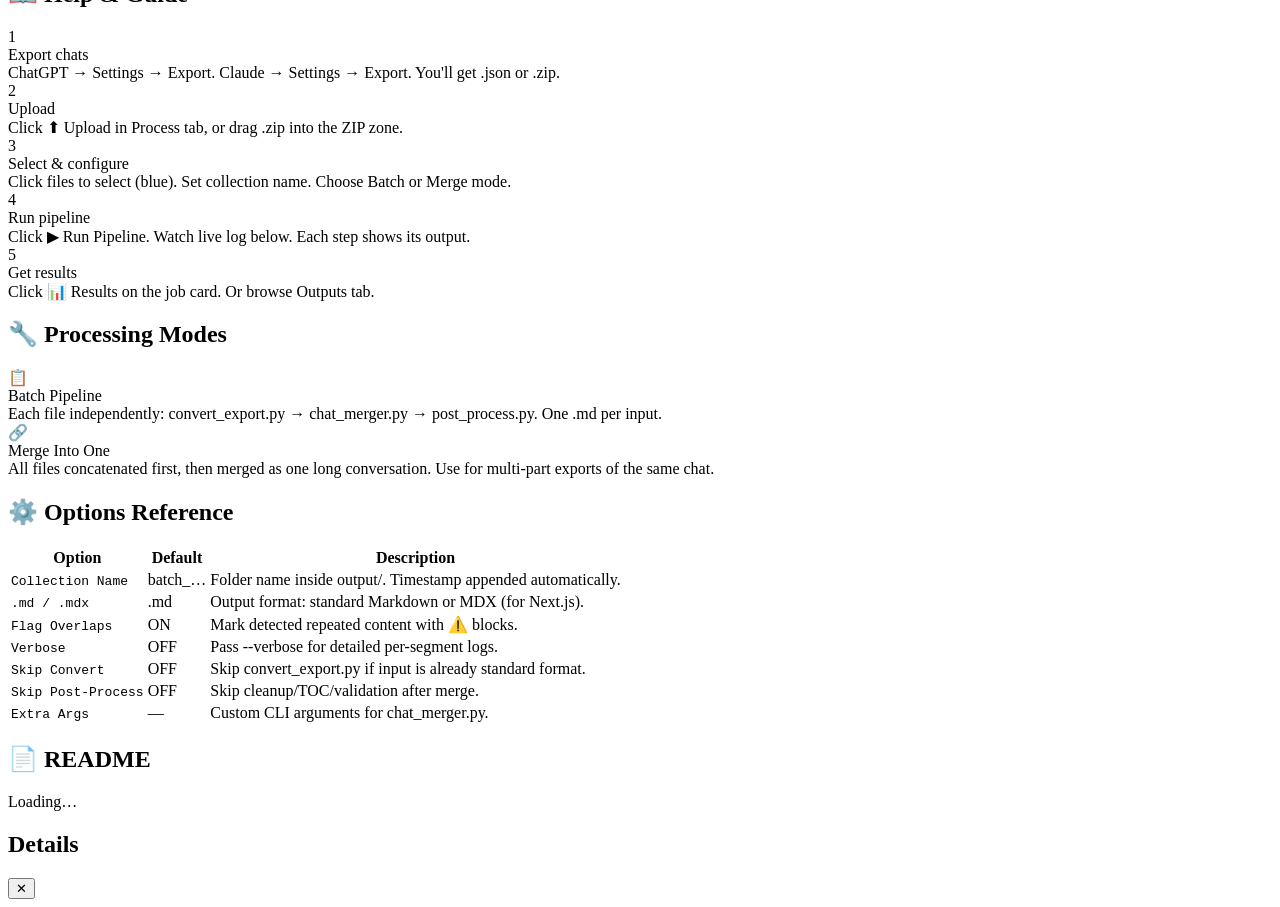
==== commit 39913ed2: "feat(ui): add themes, search/filter, and rename/move functionality - Add a Light/Dark theme toggle b" ====
--- a/ui/index.html
+++ b/ui/index.html
@@ -16,9 +16,13 @@
   <!-- SIDEBAR -->
   <aside class="sidebar">
     <div class="sidebar-logo">
-      <span class="logo-icon">🔀</span>
-      <span class="logo-text">ChatMerger</span>
-      <span class="logo-version">v2.1</span>
+      <div style="display:flex;align-items:center;gap:8px;flex:1">
+        <span class="logo-icon">🔀</span>
+        <span class="logo-text">ChatMerger</span>
+        <span class="logo-version">v2.1</span>
+      </div>
+      <button class="btn btn-ghost btn-xs" id="themeToggle" onclick="toggleTheme()" title="Toggle Theme"
+        style="padding:4px">🌞</button>
     </div>
     <nav class="sidebar-nav">
       <button class="nav-btn active" data-tab="process" onclick="switchTab('process')">
@@ -84,6 +88,10 @@
               <label class="btn btn-ghost btn-xs">⬆ Upload<input type="file" accept=".json,.zip" multiple hidden
                   onchange="uploadFiles(this)" /></label>
             </div>
+          </div>
+          <div style="margin-bottom:6px">
+            <input type="text" id="sourceSearch" placeholder="Search sources..." class="input input-compact"
+              autocomplete="off" oninput="filterSourceList()">
           </div>
           <div class="breadcrumb" id="sourceBreadcrumb" onclick="navBreadcrumb()">source /</div>
           <div class="file-list" id="sourceFileList">
@@ -178,6 +186,8 @@
       <div class="browser-layout">
         <div class="card browser-pane">
           <div class="breadcrumb" id="browserBreadcrumb">source /</div>
+          <input type="text" id="browserSearch" placeholder="Search files..." class="input input-compact"
+            autocomplete="off" style="margin-bottom:6px" oninput="filterBrowserList()">
           <div class="file-list tall" id="browserFileList"></div>
         </div>
         <div class="card preview-pane">
